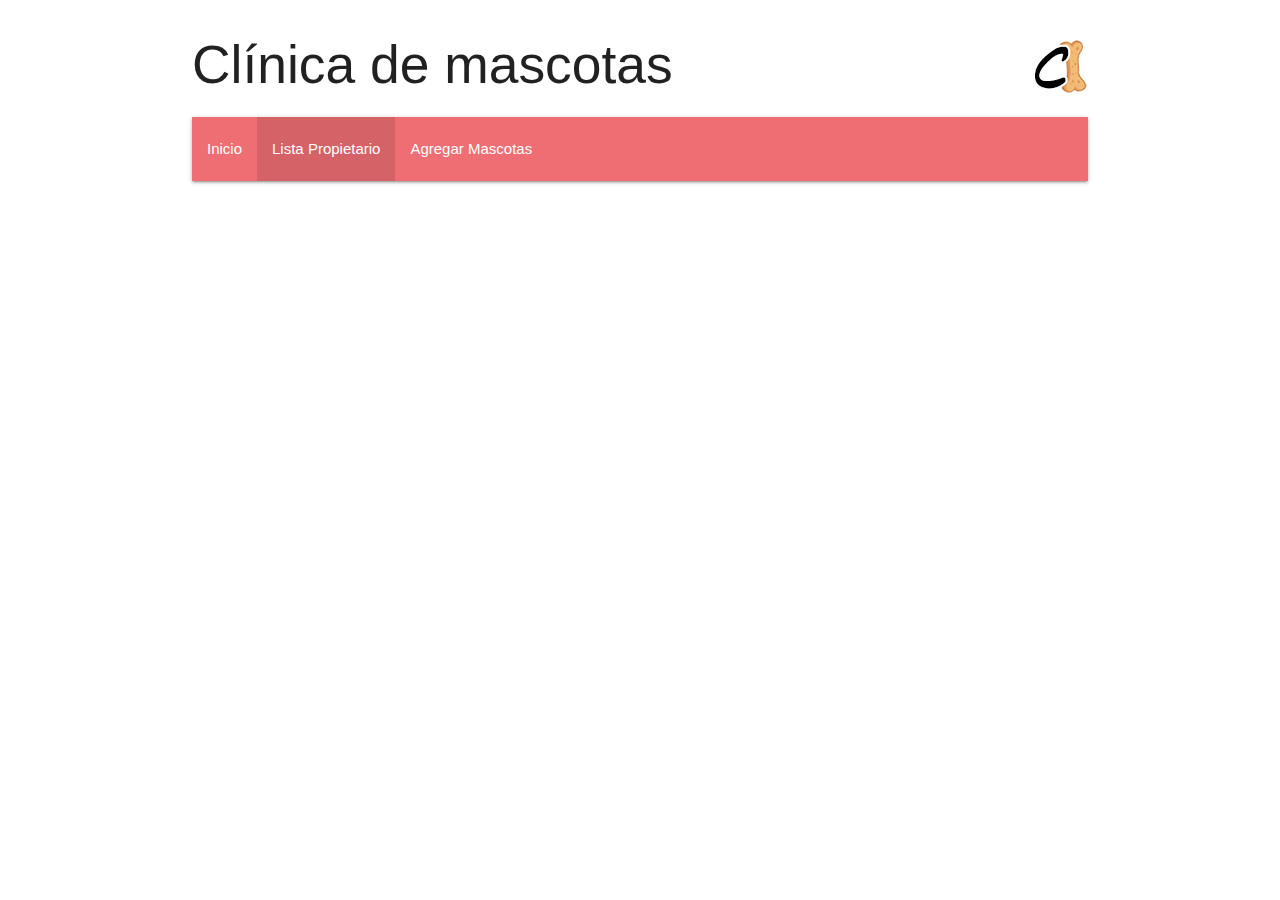
==== listar.html @ d43205c8 "nav bar" ====
<!DOCTYPE html>
<html lang="en">
<head>
    <meta charset="UTF-8">
    <meta name="viewport" content="width=device-width, initial-scale=1.0">
    <meta http-equiv="X-UA-Compatible" content="ie=edge">
    <title>Agregar Mascotas</title>
    <link rel="stylesheet" type="text/css" href="css/materialize.min.css">
    <link rel="stylesheet" type="text/css" href="css/index.css">
</head>
<body>
    <main class="container">
        <header>
            <span class="left" id="titulo">
                <h2>
                    Clínica de mascotas
                </h2>
            </span>
            <img class="right" id="logo" src="img/logo.png">
            <div class="clear"></div>
        </header>
        <nav>
            <div class="nav-wrapper">
                <ul class="left hide-on-med-and-down">
                <li><a href="listar.html">Inicio</a></li>
                <li class="active"><a href="listar.html">Lista Propietario</a></li>
                <li><a href="Index.html">Agregar Mascotas</a></li>
                </ul>
            </div>
        </nav>
    </main>
    <script src="js/jquery-3.3.1.min.js"></script>
    <script src="js/materialize.min.js"></script>
</body>
</html>
---- css/index.css ----
#logo {
    margin: 2.3733333333rem 0 1.424rem 0;
}
.clear {
    clear: both;
}
@media (max-width: 660px)  {
    #titulo > h2 {
        font-size: 3.0rem!important;
    }
}
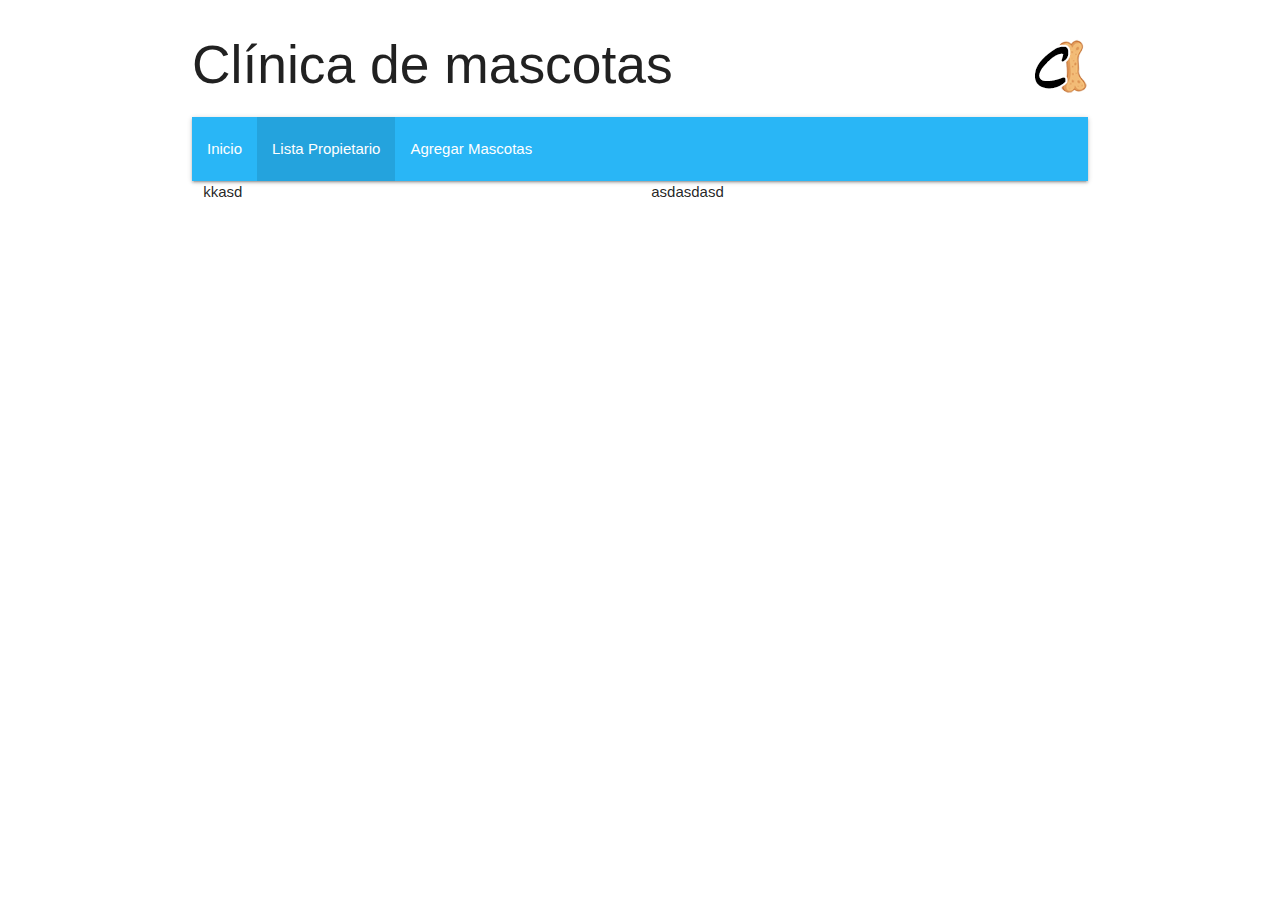
==== commit 6ec4d88f: "tabla" ====
--- a/listar.html
+++ b/listar.html
@@ -6,7 +6,7 @@
     <meta http-equiv="X-UA-Compatible" content="ie=edge">
     <title>Agregar Mascotas</title>
     <link rel="stylesheet" type="text/css" href="css/materialize.min.css">
-    <link rel="stylesheet" type="text/css" href="css/index.css">
+    <link rel="stylesheet" type="text/css" href="css/general.css">
 </head>
 <body>
     <main class="container">
@@ -20,7 +20,7 @@
             <div class="clear"></div>
         </header>
         <nav>
-            <div class="nav-wrapper">
+            <div class="nav-wrapper light-blue lighten-1">
                 <ul class="left hide-on-med-and-down">
                 <li><a href="listar.html">Inicio</a></li>
                 <li class="active"><a href="listar.html">Lista Propietario</a></li>
@@ -28,6 +28,14 @@
                 </ul>
             </div>
         </nav>
+        <div class="row">
+            <div class="col s6">
+                kkasd
+            </div>
+            <div class="col s6">
+                asdasdasd
+            </div>
+        </div>
     </main>
     <script src="js/jquery-3.3.1.min.js"></script>
     <script src="js/materialize.min.js"></script>
--- a/css/general.css
+++ b/css/general.css
@@ -0,0 +1,11 @@
+#logo {
+    margin: 2.3733333333rem 0 1.424rem 0;
+}
+.clear {
+    clear: both;
+}
+@media (max-width: 660px)  {
+    #titulo > h2 {
+        font-size: 3.0rem!important;
+    }
+}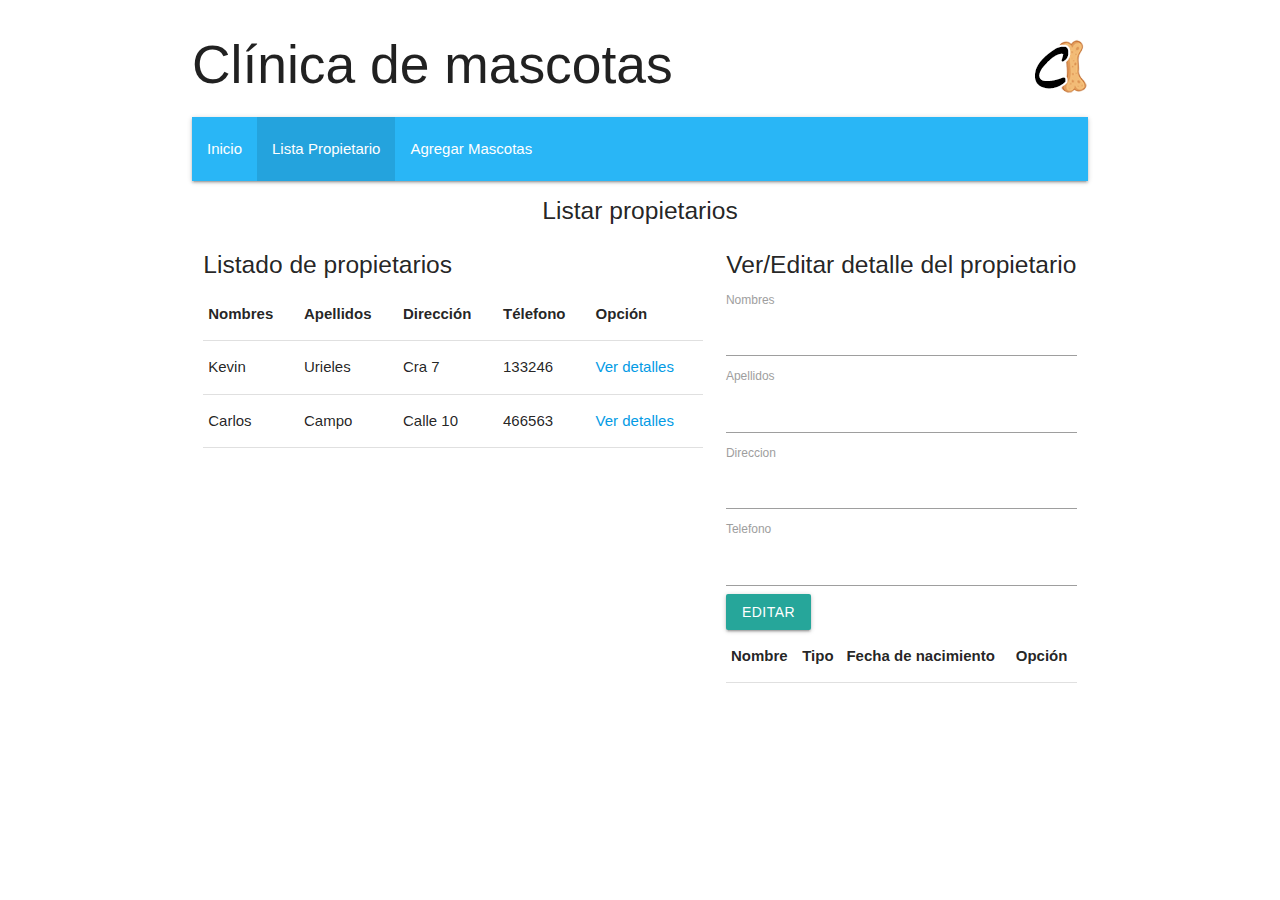
==== commit b3b487a3: "Poder ver los detalles y editar" ====
--- a/listar.html
+++ b/listar.html
@@ -4,7 +4,7 @@
     <meta charset="UTF-8">
     <meta name="viewport" content="width=device-width, initial-scale=1.0">
     <meta http-equiv="X-UA-Compatible" content="ie=edge">
-    <title>Agregar Mascotas</title>
+    <title>Listar propietarios</title>
     <link rel="stylesheet" type="text/css" href="css/materialize.min.css">
     <link rel="stylesheet" type="text/css" href="css/general.css">
 </head>
@@ -29,15 +29,68 @@
             </div>
         </nav>
         <div class="row">
-            <div class="col s6">
-                kkasd
-            </div>
-            <div class="col s6">
-                asdasdasd
+            <div class="row">
+                <span class="center col s12">
+                    <h5>
+                        Listar propietarios
+                    </h5>
+                </span>
+                <div class="col l7 s12">
+                    <h5>
+                        Listado de propietarios
+                    </h5>
+                    <table>
+                        <thead>
+                            <tr>
+                                <th>Nombres</th>
+                                <th>Apellidos</th>
+                                <th>Dirección</th>
+                                <th>Télefono</th>
+                                <th>Opción</th>
+                            </tr>
+                        </thead>
+                
+                        <tbody id="listaprop">
+                        </tbody>
+                    </table>
+                </div>
+                <div class="col l5 s12">
+                    <h5 class="center">
+                        Ver/Editar detalle del propietario 
+                    </h5>
+                    <form>
+                        <label for="nombres">Nombres</label>
+                        <input id="nombres" type="text" class="validate">
+                        <div class="clear" ></div>
+                        <label for="apellidos">Apellidos</label>
+                        <input id="apellidos" type="text" class="validate">
+                        <div class="clear" ></div>
+                        <label for="direccion">Direccion</label>
+                        <input id="direccion" type="text" class="validate">
+                        <div class="clear" ></div>
+                        <label for="telefono">Telefono</label>
+                        <input id="telefono" type="number" class="validate">
+                        <a id="editar" class="waves-effect waves-light btn">Editar</a>
+                    </form>
+                    <table id="tablaMasc">
+                        <thead>
+                            <tr>
+                                <th>Nombre</th>
+                                <th>Tipo</th>
+                                <th>Fecha de nacimiento</th>
+                                <th>Opción</th>
+                            </tr>
+                        </thead>
+                        <tbody id="listaMasc">
+                        </tbody>
+                    </table>
+                </div>
             </div>
         </div>
     </main>
     <script src="js/jquery-3.3.1.min.js"></script>
     <script src="js/materialize.min.js"></script>
+    <script src="js/propietarios.class.js"></script>
+    <script src="js/listar.js"></script>
 </body>
 </html>--- a/css/general.css
+++ b/css/general.css
@@ -8,4 +8,7 @@
     #titulo > h2 {
         font-size: 3.0rem!important;
     }
+}
+a.det {
+    cursor: pointer;
 }